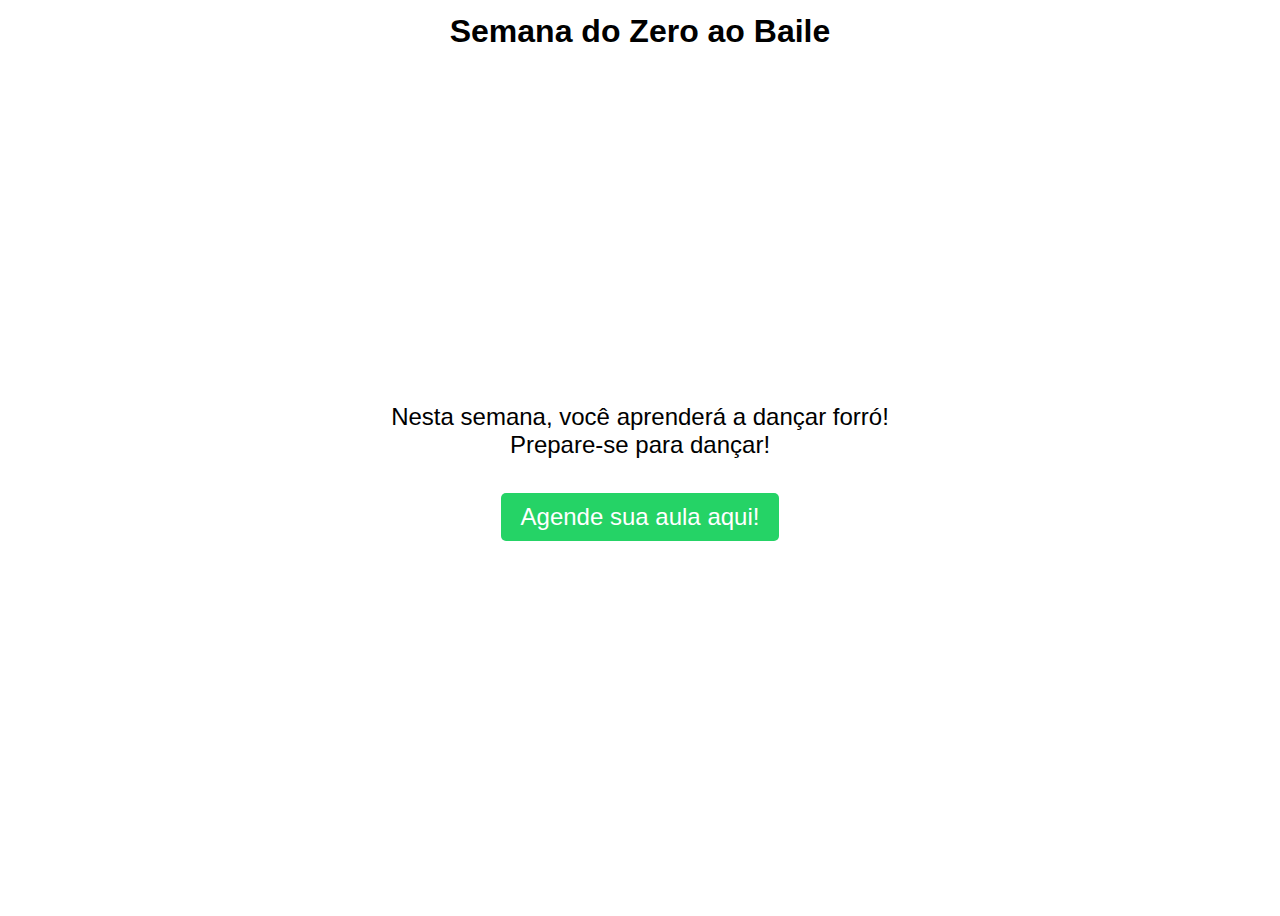
==== index.html @ e7b5acad "acertando fonte" ====
<!DOCTYPE html>
<html lang="br">
<head>
    <title>Semana do Zero ao Baile</title>
    <style>
        .container {
            display: flex;
            flex-direction: column;
            justify-content: start;
            align-items: center;
            height: 100vh;
            margin: 0;
            font-family: Arial, sans-serif;
        }
        h1 {
            margin-bottom: 5px;
            margin-top: 5px;
        }
        p {
            margin-top: 10px;
            font-size: 1.5rem;
            justify-content: center;
            text-align: center;
        }
        .video-container {
            position: relative;
            width: 100%;
            max-width: 600px;
        }
        .video-container::after {
            content: "";
            display: block;
            padding-bottom: 56.25%; /* Para um vídeo 16:9 */
        }
        .video-container iframe {
            position: absolute;
            top: 0;
            left: 0;
            width: 100%;
            height: 100%;
        }

        .whatsapp-button {
            display: inline-block;
            background-color: #25D366;
            color: white;
            padding: 10px 20px;
            border-radius: 5px;
            text-decoration: none;
            font-family: Arial, sans-serif;
        }
    </style>
</head>
<body>
<div class="container">
<!--    <h3 style="font-style: italic">Gustavo Silvestre Apresenta:</h3>-->
    <h1>Semana do Zero ao Baile</h1>
    <div class="video-container">
        <iframe src="https://www.youtube.com/embed/eWUAykC7KX4" frameborder="0" allow="accelerometer; autoplay; clipboard-write; encrypted-media; gyroscope; picture-in-picture" allowfullscreen></iframe>
    </div>
    <p>Nesta semana, você aprenderá a dançar forró! <br>Prepare-se para dançar!</p>
    <p><a href="https://contate.me/dozeroaobaile" class="whatsapp-button">Agende sua aula aqui!</a></p>
</div>

</body>
</html>
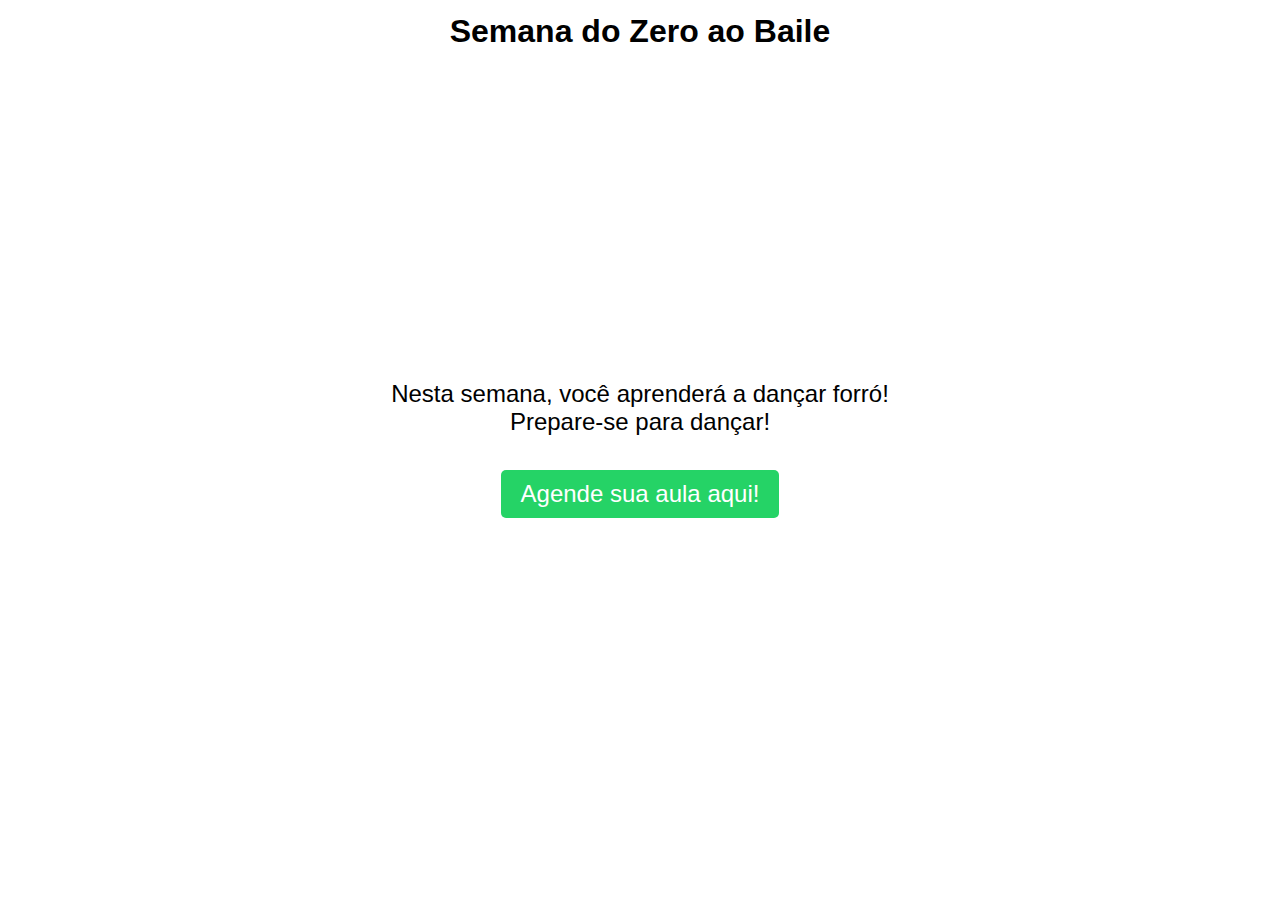
==== commit 50a6957c: "acertando fonte" ====
--- a/index.html
+++ b/index.html
@@ -25,7 +25,7 @@
         .video-container {
             position: relative;
             width: 100%;
-            max-width: 600px;
+            max-width: 560px;
         }
         .video-container::after {
             content: "";
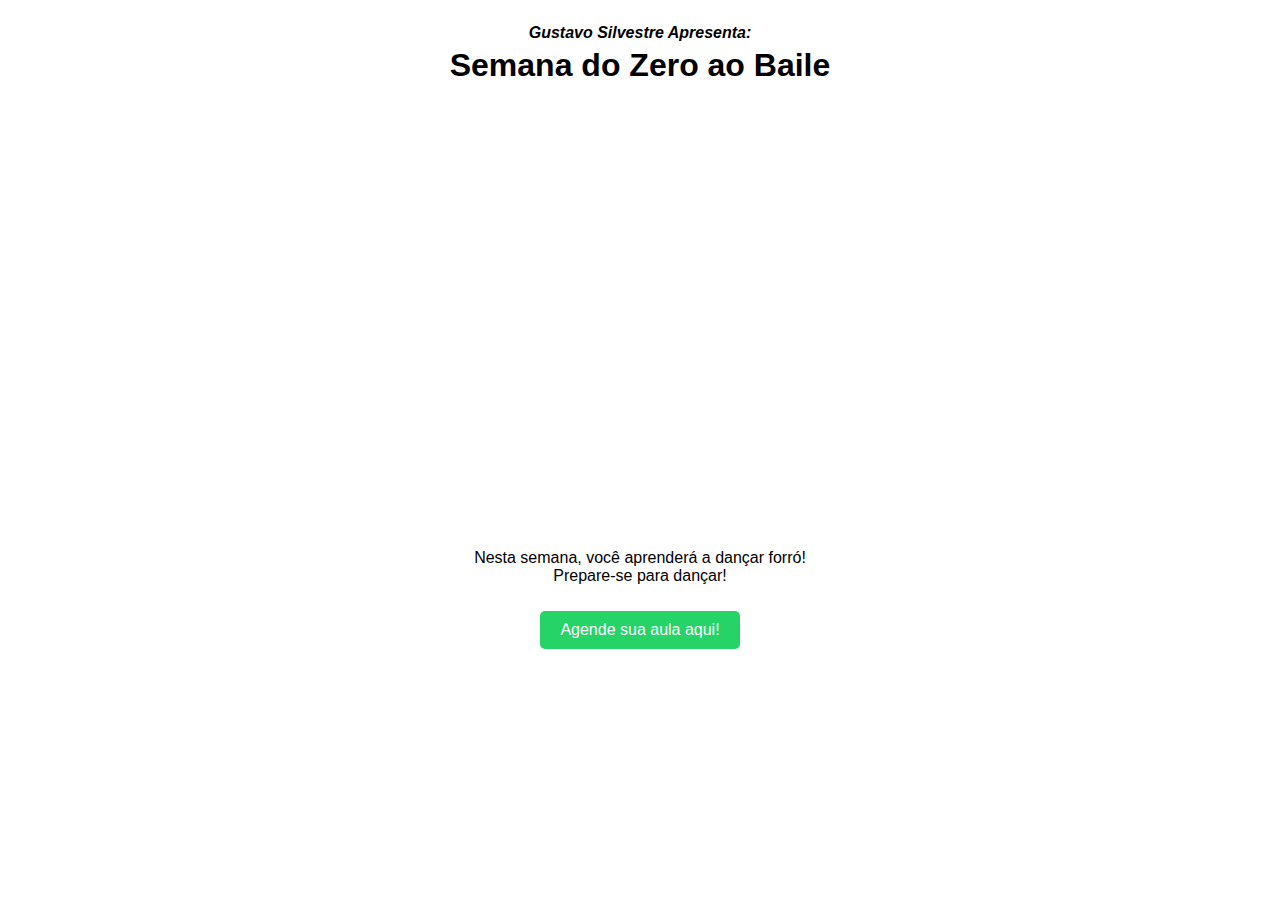
==== commit 7f923859: "acertando fonte" ====
--- a/index.html
+++ b/index.html
@@ -15,17 +15,23 @@
         h1 {
             margin-bottom: 5px;
             margin-top: 5px;
+            font-size: 2em;
+        }
+        h3{
+            font-size: 1.0em;
+            font-style: italic;
+            margin-bottom: 0;
         }
         p {
             margin-top: 10px;
-            font-size: 1.5rem;
+            font-size: 1rem;
             justify-content: center;
             text-align: center;
         }
         .video-container {
             position: relative;
             width: 100%;
-            max-width: 560px;
+            max-width: 800px;
         }
         .video-container::after {
             content: "";
@@ -53,7 +59,7 @@
 </head>
 <body>
 <div class="container">
-<!--    <h3 style="font-style: italic">Gustavo Silvestre Apresenta:</h3>-->
+    <h3>Gustavo Silvestre Apresenta:</h3>
     <h1>Semana do Zero ao Baile</h1>
     <div class="video-container">
         <iframe src="https://www.youtube.com/embed/eWUAykC7KX4" frameborder="0" allow="accelerometer; autoplay; clipboard-write; encrypted-media; gyroscope; picture-in-picture" allowfullscreen></iframe>
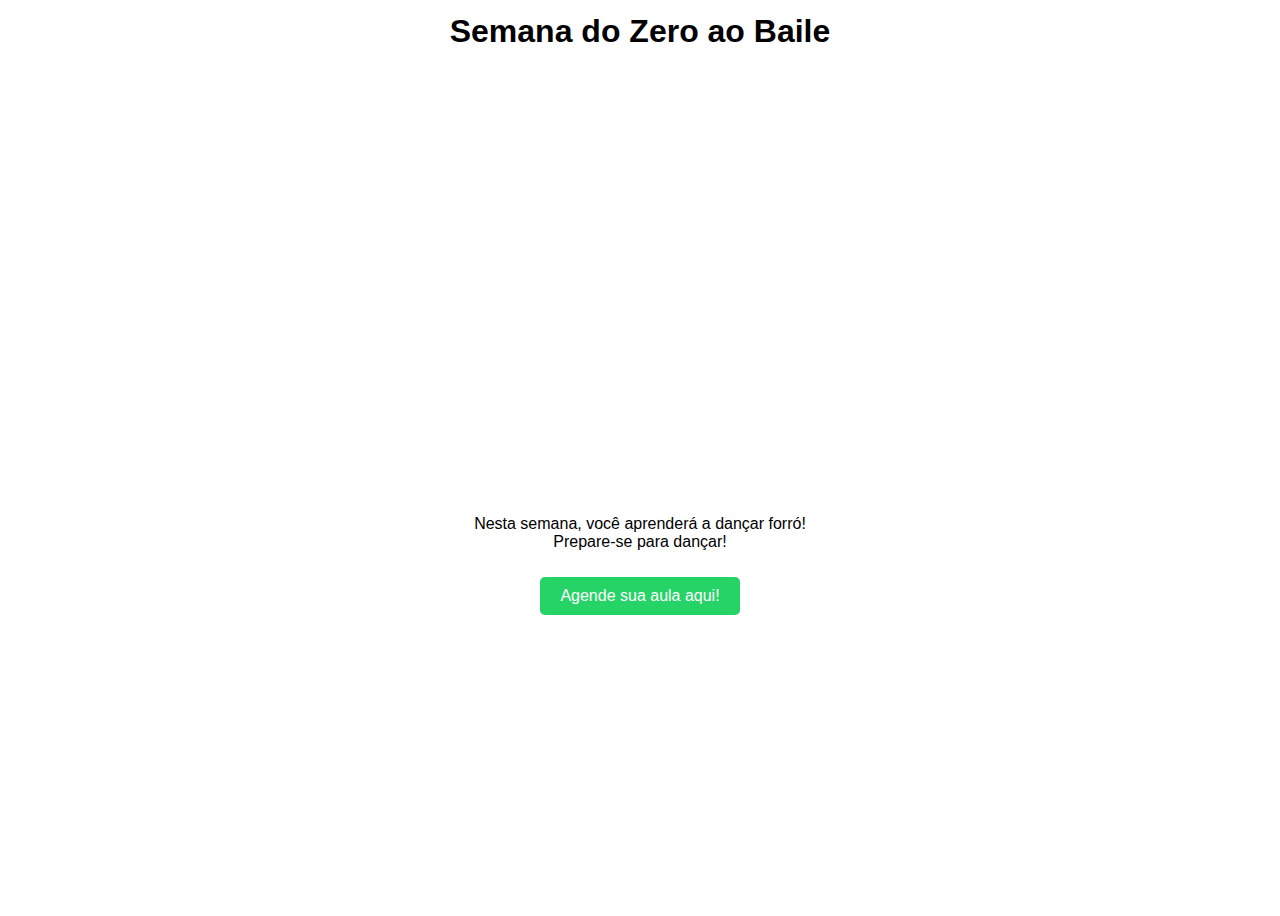
==== commit ff6ffedd: "acertando fonte" ====
--- a/index.html
+++ b/index.html
@@ -15,16 +15,16 @@
         h1 {
             margin-bottom: 5px;
             margin-top: 5px;
-            font-size: 2em;
+
         }
         h3{
-            font-size: 1.0em;
+
             font-style: italic;
             margin-bottom: 0;
         }
         p {
             margin-top: 10px;
-            font-size: 1rem;
+
             justify-content: center;
             text-align: center;
         }
@@ -59,7 +59,6 @@
 </head>
 <body>
 <div class="container">
-    <h3>Gustavo Silvestre Apresenta:</h3>
     <h1>Semana do Zero ao Baile</h1>
     <div class="video-container">
         <iframe src="https://www.youtube.com/embed/eWUAykC7KX4" frameborder="0" allow="accelerometer; autoplay; clipboard-write; encrypted-media; gyroscope; picture-in-picture" allowfullscreen></iframe>
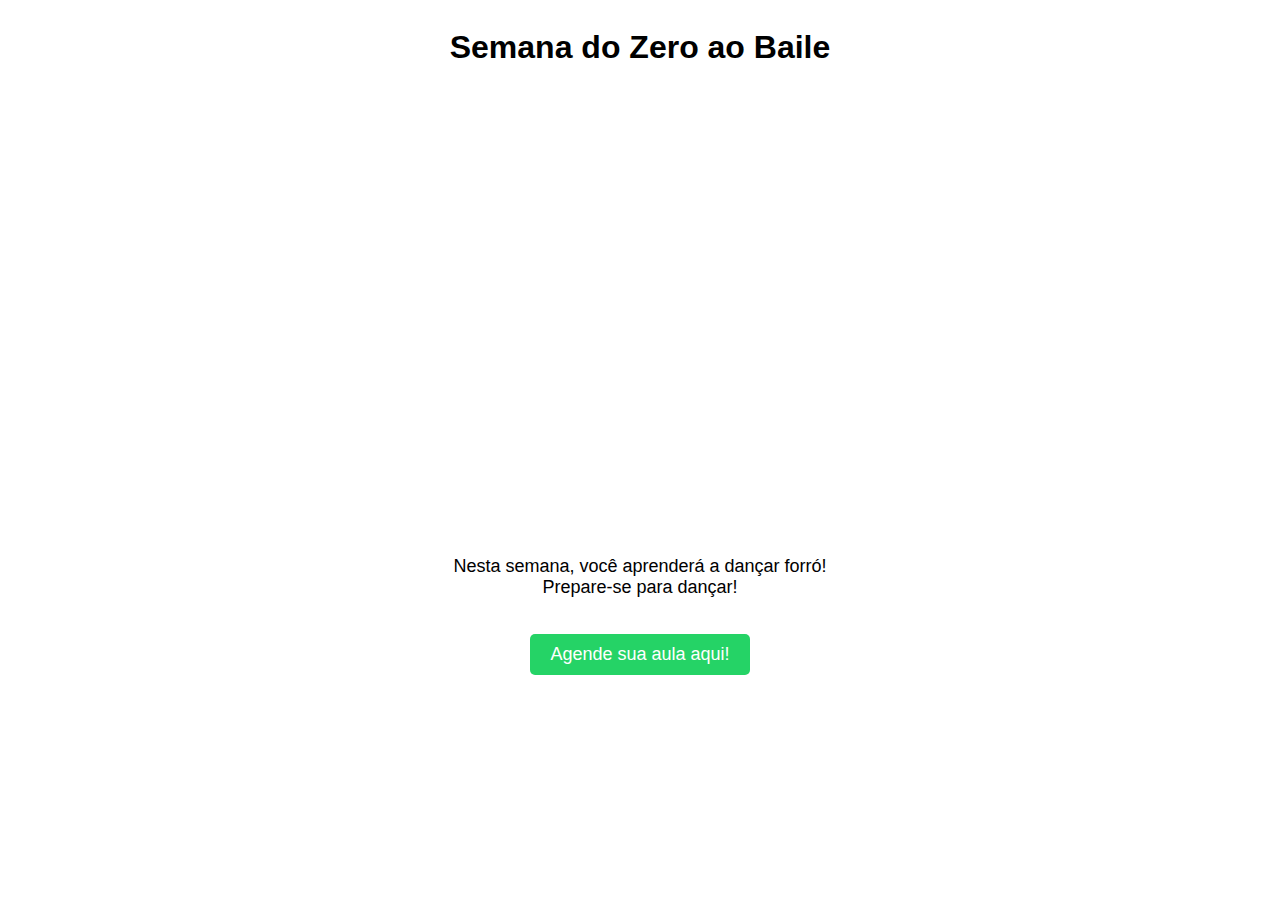
==== commit b68ef068: "acertando fonte" ====
--- a/index.html
+++ b/index.html
@@ -12,21 +12,11 @@
             margin: 0;
             font-family: Arial, sans-serif;
         }
-        h1 {
-            margin-bottom: 5px;
-            margin-top: 5px;
 
-        }
-        h3{
-
-            font-style: italic;
-            margin-bottom: 0;
-        }
         p {
-            margin-top: 10px;
-
             justify-content: center;
             text-align: center;
+            font-size: large;
         }
         .video-container {
             position: relative;
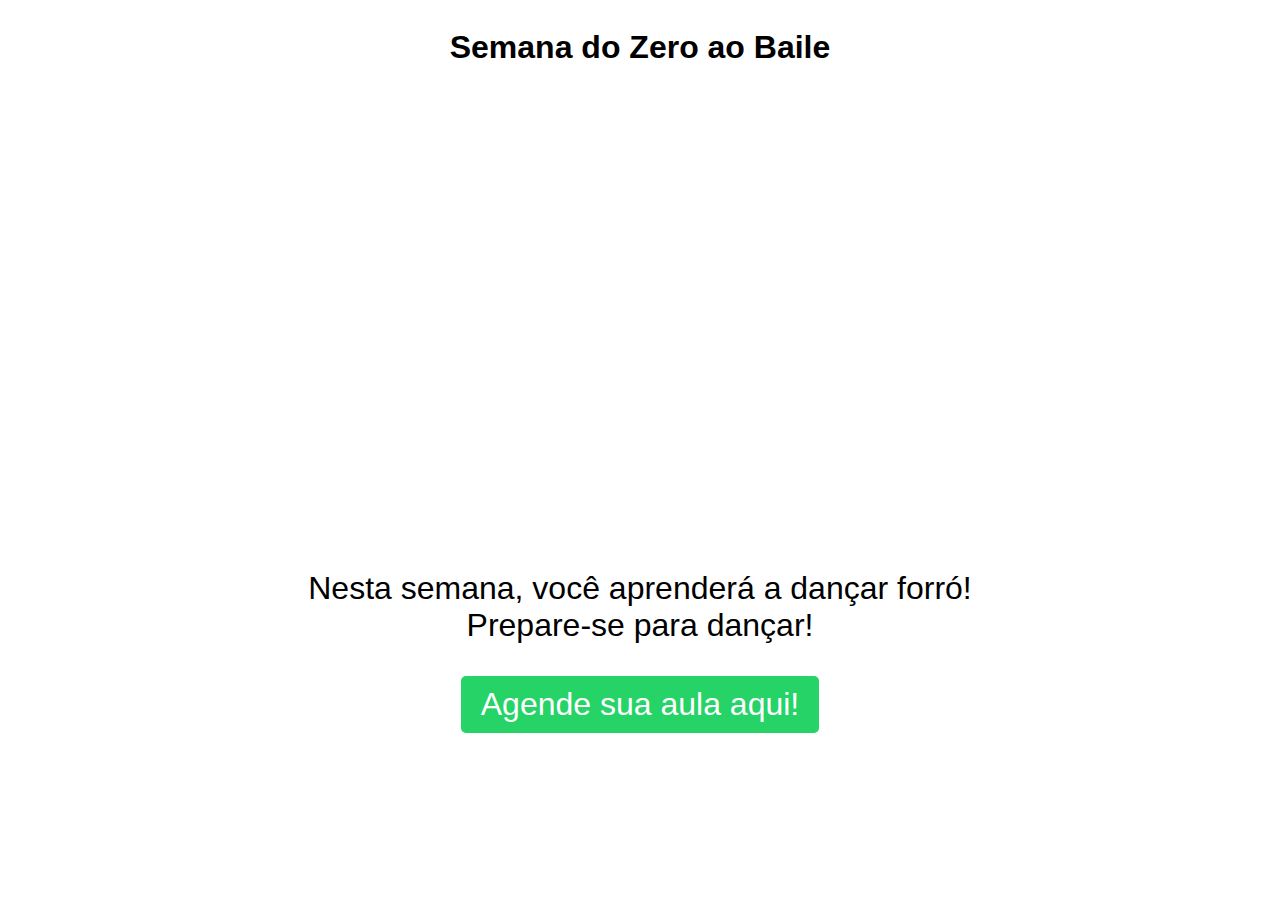
==== commit 1c7c7b0e: "acertando fonte" ====
--- a/index.html
+++ b/index.html
@@ -16,7 +16,8 @@
         p {
             justify-content: center;
             text-align: center;
-            font-size: large;
+            font-size: xx-large;
+            margin-bottom: 0;
         }
         .video-container {
             position: relative;
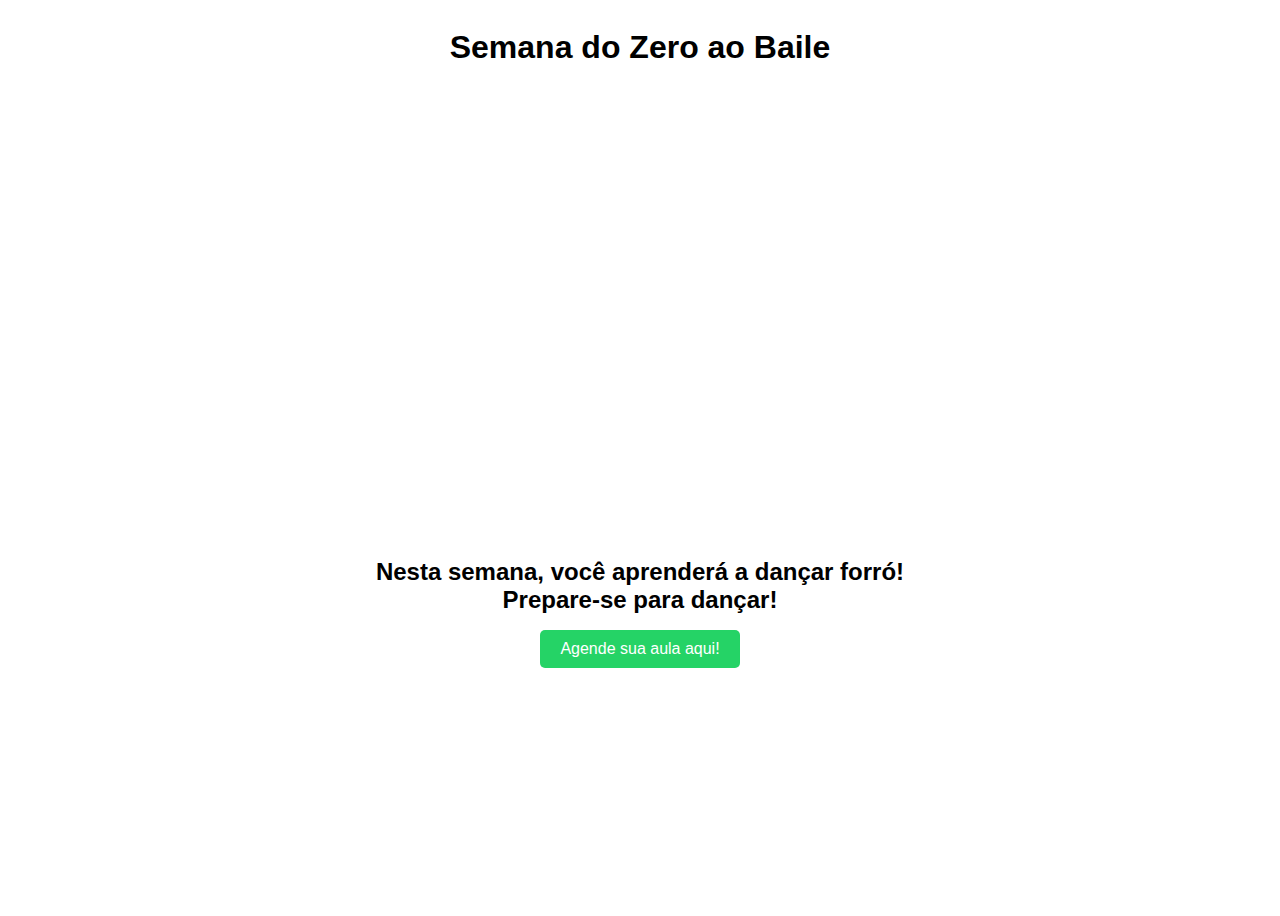
==== commit 796fa7b6: "acertando fonte" ====
--- a/index.html
+++ b/index.html
@@ -13,12 +13,6 @@
             font-family: Arial, sans-serif;
         }
 
-        p {
-            justify-content: center;
-            text-align: center;
-            font-size: xx-large;
-            margin-bottom: 0;
-        }
         .video-container {
             position: relative;
             width: 100%;
@@ -54,7 +48,9 @@
     <div class="video-container">
         <iframe src="https://www.youtube.com/embed/eWUAykC7KX4" frameborder="0" allow="accelerometer; autoplay; clipboard-write; encrypted-media; gyroscope; picture-in-picture" allowfullscreen></iframe>
     </div>
-    <p>Nesta semana, você aprenderá a dançar forró! <br>Prepare-se para dançar!</p>
+    <h2 style="justify-content:center;text-align:center;margin-bottom:0;">
+        Nesta semana, você aprenderá a dançar forró! <br>Prepare-se para dançar!
+    </h2>
     <p><a href="https://contate.me/dozeroaobaile" class="whatsapp-button">Agende sua aula aqui!</a></p>
 </div>
 
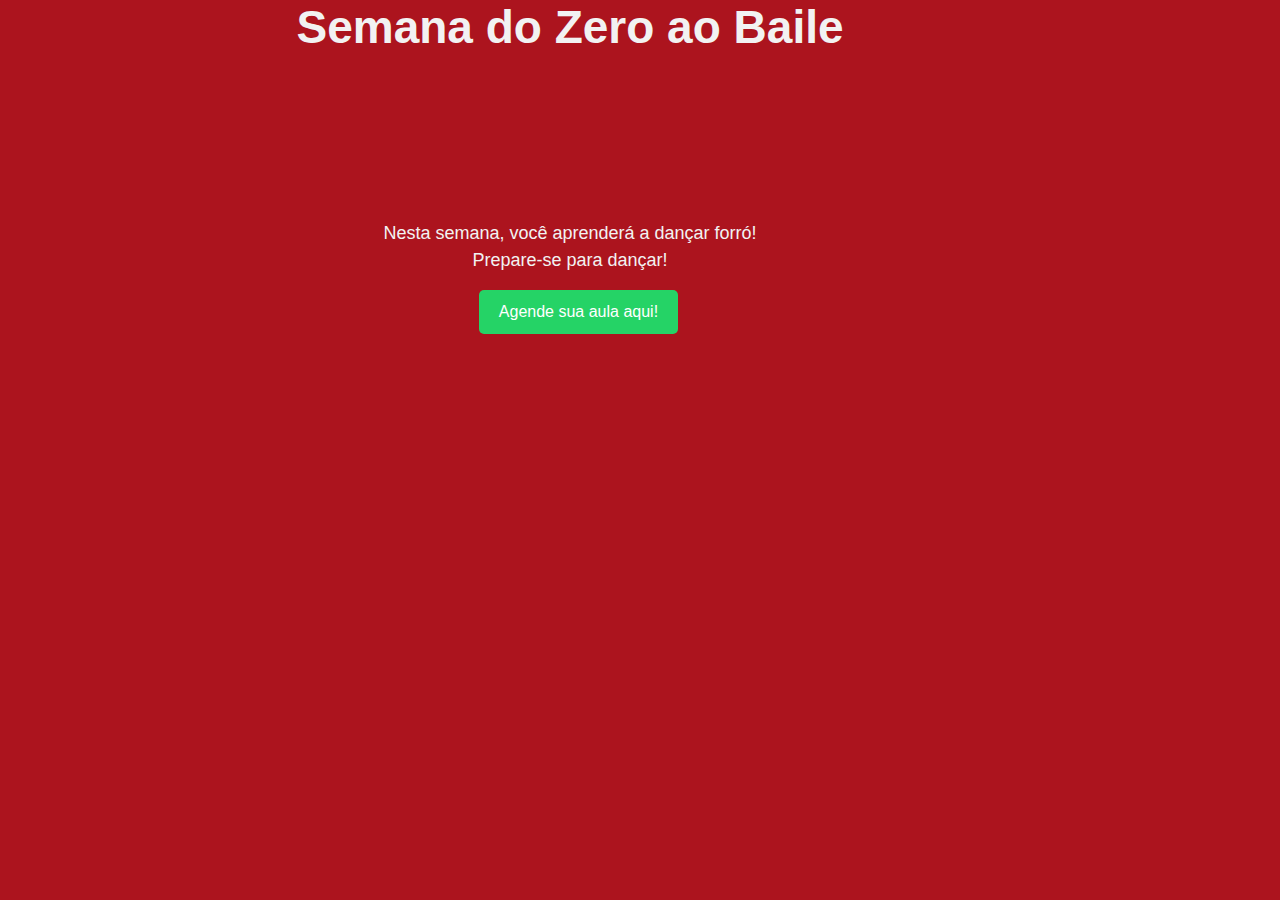
==== commit ff14f00d: "testando euquero." ====
--- a/index.html
+++ b/index.html
@@ -1,58 +1,50 @@
 <!DOCTYPE html>
 <html lang="br">
 <head>
+    <meta charset="utf-8">
+    <meta name="viewport" content="width=device-width, initial-scale=1">
+
+    <meta name="description" content="">
+    <meta name="author" content="Dancing Devs">
+
     <title>Semana do Zero ao Baile</title>
-    <style>
-        .container {
-            display: flex;
-            flex-direction: column;
-            justify-content: start;
-            align-items: center;
-            height: 100vh;
-            margin: 0;
-            font-family: Arial, sans-serif;
-        }
+    <!-- CSS FILES -->
+    <link href="css/bootstrap.min.css" rel="stylesheet">
+    <link href="css/bootstrap-icons.css" rel="stylesheet">
 
-        .video-container {
-            position: relative;
-            width: 100%;
-            max-width: 800px;
-        }
-        .video-container::after {
-            content: "";
-            display: block;
-            padding-bottom: 56.25%; /* Para um vídeo 16:9 */
-        }
-        .video-container iframe {
-            position: absolute;
-            top: 0;
-            left: 0;
-            width: 100%;
-            height: 100%;
-        }
+    <link href="css/root.css" rel="stylesheet">
+<!--    <link href="css/main.css" rel="stylesheet">-->
+    <link href="css/home.css" rel="stylesheet">
 
-        .whatsapp-button {
-            display: inline-block;
-            background-color: #25D366;
-            color: white;
-            padding: 10px 20px;
-            border-radius: 5px;
-            text-decoration: none;
-            font-family: Arial, sans-serif;
-        }
-    </style>
+    <link rel="preconnect" href="https://fonts.googleapis.com">
+    <link rel="preconnect" href="https://fonts.gstatic.com" crossorigin>
+    <link href="https://fonts.googleapis.com/css2?family=Dancing+Script:wght@400;500;600;700&display=swap" rel="stylesheet">
+
 </head>
 <body>
-<div class="container">
-    <h1>Semana do Zero ao Baile</h1>
-    <div class="video-container">
-        <iframe src="https://www.youtube.com/embed/eWUAykC7KX4" frameborder="0" allow="accelerometer; autoplay; clipboard-write; encrypted-media; gyroscope; picture-in-picture" allowfullscreen></iframe>
-    </div>
-    <h2 style="justify-content:center;text-align:center;margin-bottom:0;">
-        Nesta semana, você aprenderá a dançar forró! <br>Prepare-se para dançar!
-    </h2>
-    <p><a href="https://contate.me/dozeroaobaile" class="whatsapp-button">Agende sua aula aqui!</a></p>
-</div>
-
+<main>
+    <header class="site-header">
+        <div class="container">
+            <div class="row">
+                <h2>Semana do Zero ao Baile</h2>
+            </div>
+            <div class="row">
+                <div class="video-container">
+                    <iframe src="https://www.youtube.com/embed/eWUAykC7KX4" allow="accelerometer; autoplay; clipboard-write; encrypted-media; gyroscope; picture-in-picture" allowfullscreen></iframe>
+                </div>
+            </div>
+            <div class="row">
+                <p>
+                    Nesta semana, você aprenderá a dançar forró! <br>Prepare-se para dançar!
+                </p>
+            </div>
+            <div class="row">
+                <div class="bi-whatsapp">
+                    <a href="https://contate.me/dozeroaobaile" class="whatsapp-button">Agende sua aula aqui!</a>
+                </div>
+            </div>
+        </div>
+    </header>
+</main>
 </body>
 </html>
--- a/css/root.css
+++ b/css/root.css
@@ -0,0 +1,105 @@
+
+/*---------------------------------------
+  CUSTOM PROPERTIES ( VARIABLES )             
+-----------------------------------------*/
+:root {
+
+    --blue-root-color:          #04497B;
+    --blue-light1-color:        #90CAF3;
+    --blue-light2-color:        #66A9D9;
+    --blue-light3-color:        #3D87BD;
+    --blue-light4-color:        #1C679E;
+    --blue-dark1-color:         #023962;
+    --blue-dark2-color:         #02325F;
+    --blue-dark3-color:         #02365B;
+    --blue-dark4-color:         #011E4A;
+
+    --red-root-color:           #AC141E;
+    --red-light1-color:         #F97079;
+    --red-light2-color:         #F45B65;
+    --red-light3-color:         #E24650;
+    --red-light4-color:         #C62630;
+    --red-dark1-color:          #9E0A14;
+    --red-dark2-color:          #8A020B;
+    --red-dark3-color:          #760202;
+    --red-dark4-color:          #660303;
+
+    --yellow-root-color:        #EDA53E;
+    --yellow-light1-color:      #FFCA64;
+    --yellow-light2-color:      #FFBF64;
+    --yellow-light3-color:      #F9B350;
+    --yellow-dark1-color:       #D68D24;
+    --yellow-dark2-color:       #C37B14;
+    --yellow-dark3-color:       #AE6803;
+
+    --green-root-color:         #13ce9f;
+    --green-light1-color:       #5CFED5;
+    --green-light2-color:       #36EABC;
+    --green-dark1-color:        #00AB80;
+    --green-dark2-color:        #01946F;
+
+    --white-root-color:             #F2F2F2;
+    --black-root-color:             #0D0D0D;
+    --silver-root-color:            #D9D9D9;
+
+    --gray-root-color:              #737373;
+    --gray-light1-color:            #BFBFBF;
+    --gray-light2-color:            #A6A6A6;
+    --gray-light3-color:            #8C8C8C;
+    --gray-dark1-color:             #595959;
+    --gray-dark2-color:             #3E3E3E;
+    --gray-dark3-color:             #262626;
+
+    --red-logo-color:               #590202;
+    --blue-logo-color:              #020659;
+    --navy-logo-color:              #010440;
+    --white-logo-color:             #F2F2F2;
+    --black-logo-color:             #0D0D0D;
+
+    --white-color:                  #ffffff;
+    --primary-color:                #F8CB2E;
+    --secondary-color:              #EE5007;
+
+    --navbar-bg-color:              var(--gray-dark2-color);
+
+    --navbar-bg-hover-color:        var(--green-root-color);
+    --navbar-hover-color:           var(--green-root-color);
+
+    --section-bg-color:             var(--black-root-color);
+
+    --text-logo-color:              var(--white-logo-color);
+
+    --custom-btn-bg-color:          var(--yellow-light1-color);
+
+    --custom-btn-color:             var(--gray-dark2-color);
+
+    --custom-btn-bg-hover-color:    var(--gray-light2-color);
+    --custom-btn-hover-color:       var(--gray-dark2-color);
+
+    --dark-color:                   var(--black-root-color);
+    --p-color:                      var(--white-root-color);
+    --border-color:                 var(--gray-light1-color);
+
+    --link-color:                   var(--green-light2-color);
+    --link-hover-color:             var(--yellow-light3-color);
+
+    --body-font-family:             'Outfit', sans-serif;
+
+    --h1-font-size:                 74px;
+    --h2-font-size:                 46px;
+    --h3-font-size:                 32px;
+    --h4-font-size:                 28px;
+    --h5-font-size:                 24px;
+    --h6-font-size:                 22px;
+    --p-font-size:                  18px;
+    --btn-font-size:                14px;
+    --copyright-font-size:          16px;
+
+    --border-radius-large:          100px;
+    --border-radius-medium:         20px;
+    --border-radius-small:          10px;
+
+    --font-weight-light:            300;
+    --font-weight-normal:           400;
+    --font-weight-bold:             700;
+}
--- a/css/main.css
+++ b/css/main.css
@@ -0,0 +1,660 @@
+/*background-image: linear-gradient(to bottom, #ffca64, #fec45f, #fcbf5a, #fbb955, #f9b350);*/
+
+body {
+    background-color: var(--red-root-color);
+    font-family: var(--body-font-family);
+}
+
+.logo-menu{
+    height:60px;
+    /*  width:163px;*/
+}
+.logo-menu-texto{
+    vertical-align:middle;
+    display: inline-block;
+    font-size:24px;
+}
+
+.logo-menu-texto-baixo{
+    font-size:10px;
+}
+
+.logo-menu-fonte{
+    font-family: "Dancing Script";
+    font-style:italic;
+}
+
+.caixa-alta{
+    text-transform: uppercase;
+}
+
+/*---------------------------------------
+  TYPOGRAPHY
+-----------------------------------------*/
+
+h2,
+h3,
+h4,
+h5,
+h6 {
+    color: var(--dark-color);
+}
+
+h1,
+h2,
+h3,
+h4,
+h5,
+h6 {
+    font-weight: var(--font-weight-bold);
+}
+
+h1 {
+    font-size: var(--h1-font-size);
+}
+
+h2 {
+    font-size: var(--h2-font-size);
+}
+
+h3 {
+    font-size: var(--h3-font-size);
+}
+
+h4 {
+    font-size: var(--h4-font-size);
+}
+
+h5 {
+    font-size: var(--h5-font-size);
+}
+
+h6 {
+    font-size: var(--h6-font-size);
+}
+
+p {
+    color: var(--p-color);
+    font-size: var(--p-font-size);
+    font-weight: var(--font-weight-light);
+    text-align: center;
+}
+
+ul li {
+    color: var(--p-color);
+    font-size: var(--p-font-size);
+    font-weight: var(--font-weight-light);
+}
+
+a,
+button {
+    touch-action: manipulation;
+    transition: all 0.3s;
+}
+
+a {
+    display: inline-block;
+    color: var(--link-color);
+    text-decoration: none;
+}
+
+a:hover {
+    color: var(--link-hover-color);
+}
+
+.a2{
+    display: inline-block;
+    color: var(--green-root-color);
+    text-decoration: none;
+    font-weight: bolder;
+    cursor: pointer;
+}
+
+.a2:hover{
+    color: var(--blue-root-color);
+}
+
+ /*underline animation*/
+
+.hover-underline-animation {
+    display: inline-block;
+    position: relative;
+    color: var(--red-root-color);
+}
+
+.hover-underline-animation:after {
+    content: '';
+    position: absolute;
+    width: 100%;
+    transform: scaleX(0);
+    height: 2px;
+    bottom: 0;
+    left: 0;
+    background-color: var(--red-root-color);
+    transform-origin: bottom right;
+    transition: transform 0.25s ease-out;
+}
+
+.hover-underline-animation:hover:after {
+    transform: scaleX(1);
+    transform-origin: bottom left;
+}
+
+b,
+strong {
+    font-weight: var(--font-weight-bold);
+}
+
+.link-fx-1 {
+    color: var(--white-root-color);
+    position: relative;
+    display: inline-flex;
+    align-items: center;
+    height: 32px;
+    padding: 0 6px;
+    text-decoration: none;
+    -webkit-font-smoothing: antialiased;
+    -moz-osx-font-smoothing: grayscale;
+}
+
+.link-fx-1:hover {
+    color: var(--link-hover-color);
+}
+
+.link-fx-1:hover::before {
+    transform: translateX(17px) scaleX(0);
+    transition: transform .2s;
+}
+
+.link-fx-1:hover .icon circle {
+    stroke-dashoffset: 200;
+    transition: stroke-dashoffset .2s .1s;
+}
+
+.link-fx-1:hover .icon line {
+    transform: rotate(-180deg);
+}
+
+.link-fx-1:hover .icon line:last-child {
+    transform: rotate(180deg);
+}
+
+.link-fx-1::before {
+    content: "";
+    position: absolute;
+    bottom: 0;
+    left: 0;
+    width: 100%;
+    height: 1px;
+    background-color: currentColor;
+    transform-origin: right center;
+    transition: transform .2s .1s;
+}
+
+.link-fx-1 .icon {
+    position: absolute;
+    right: 0;
+    bottom: 0;
+    transform: translateX(100%) rotate(90deg);
+    font-size: 32px;
+}
+
+.icon {
+    --size: 1em;
+    height: var(--size);
+    width: var(--size);
+    display: inline-block;
+    color: inherit;
+    fill: currentColor;
+    line-height: 1;
+    flex-shrink: 0;
+    max-width: initial;
+}
+
+.link-fx-1 .icon circle {
+    stroke-dasharray: 100;
+    stroke-dashoffset: 100;
+    transition: stroke-dashoffset .2s;
+}
+
+.link-fx-1 .icon line {
+    transition: transform .4s;
+    transform-origin: 13px 15px;
+}
+
+.link-fx-1 .icon line:last-child {
+    transform-origin: 19px 15px;
+}
+
+/* *************** */
+
+/*---------------------------------------
+  SECTION
+-----------------------------------------*/
+.section-padding {
+    padding-top: 50px;
+    padding-bottom: 50px;
+}
+
+.section-bg {
+    background-color: var(--section-bg-color);
+}
+
+.section-overlay {
+    background-color: var(--black-root-color);
+    position: absolute;
+    top: 0;
+    left: 0;
+    pointer-events: none;
+    width: 100%;
+    height: 100%;
+    opacity: 0.35;
+}
+
+.section-overlay + .container {
+    /*position: relative;*/
+}
+
+.tab-content {
+    background-color: var(--blue-dark4-color);
+    border-radius: var(--border-radius-medium);
+    padding: 45px;
+}
+
+.nav-tabs {
+    background-color: var(--blue-dark4-color);
+    border-radius: var(--border-radius-large);
+    border-bottom: 0;
+    padding: 5px;
+}
+
+.nav-tabs .nav-link {
+    border-radius: var(--border-radius-large);
+    border: 0;
+    padding: 15px 25px;
+    transition: all 0.3s;
+}
+
+.nav-tabs .nav-link:first-child {
+    margin-right: 15px;
+}
+
+.nav-tabs .nav-item.show .nav-link,
+.nav-tabs .nav-link.active,
+.nav-tabs .nav-link:focus,
+.nav-tabs .nav-link:hover {
+    background: var(--white-color);
+    box-shadow: 0 1rem 3rem rgba(0,0,0,.175);
+    color: var(--red-dark4-color);
+}
+
+.nav-tabs h5 {
+    color: var(--p-color);
+    margin-bottom: 0;
+}
+
+.nav-tabs .nav-link.active h5,
+.nav-tabs .nav-link:focus h5,
+.nav-tabs .nav-link:hover h5 {
+    color: var(--red-dark4-color);
+}
+
+/*---------------------------------------
+  CUSTOM ICON COLOR
+-----------------------------------------*/
+.custom-icon {
+    color: var(--yellow-dark3-color);
+}
+
+/*---------------------------------------
+  CUSTOM BUTTON
+-----------------------------------------*/
+.custom-btn {
+    background: var(--custom-btn-bg-color);
+    color: var(--custom-btn-color);
+    border: 1px solid transparent;
+    border-radius: var(--border-radius-large);
+    font-size: var(--btn-font-size);
+    font-weight: var(--font-weight-normal);
+    line-height: normal;
+    transition: all 0.3s;
+    padding: 10px 10px;
+}
+
+.custom-btn:hover {
+    background: var(--custom-btn-bg-hover-color);
+    color: var(--custom-btn-hover-color);
+}
+
+.custom-border-btn {
+    background: transparent;
+    border: 2px solid var(--custom-btn-bg-color);
+    color: var(--custom-btn-bg-color);
+}
+
+/*.navbar-expand-lg .navbar-nav .nav-link.custom-btn:hover,*/
+/*.custom-border-btn:hover {*/
+/*    background: var(--green-root-color);*/
+/*    border-color: transparent;*/
+/*    color: var(--green-root-color);*/
+/*}*/
+
+/*---------------------------------------
+  VIDEO
+-----------------------------------------*/
+.video-wrap {
+    z-index: -100;
+}
+
+.custom-video {
+    position: absolute;
+    top: 0;
+    left: 0;
+    object-fit: cover;
+    width: 100%;
+    height: 100%;
+}
+
+/*---------------------------------